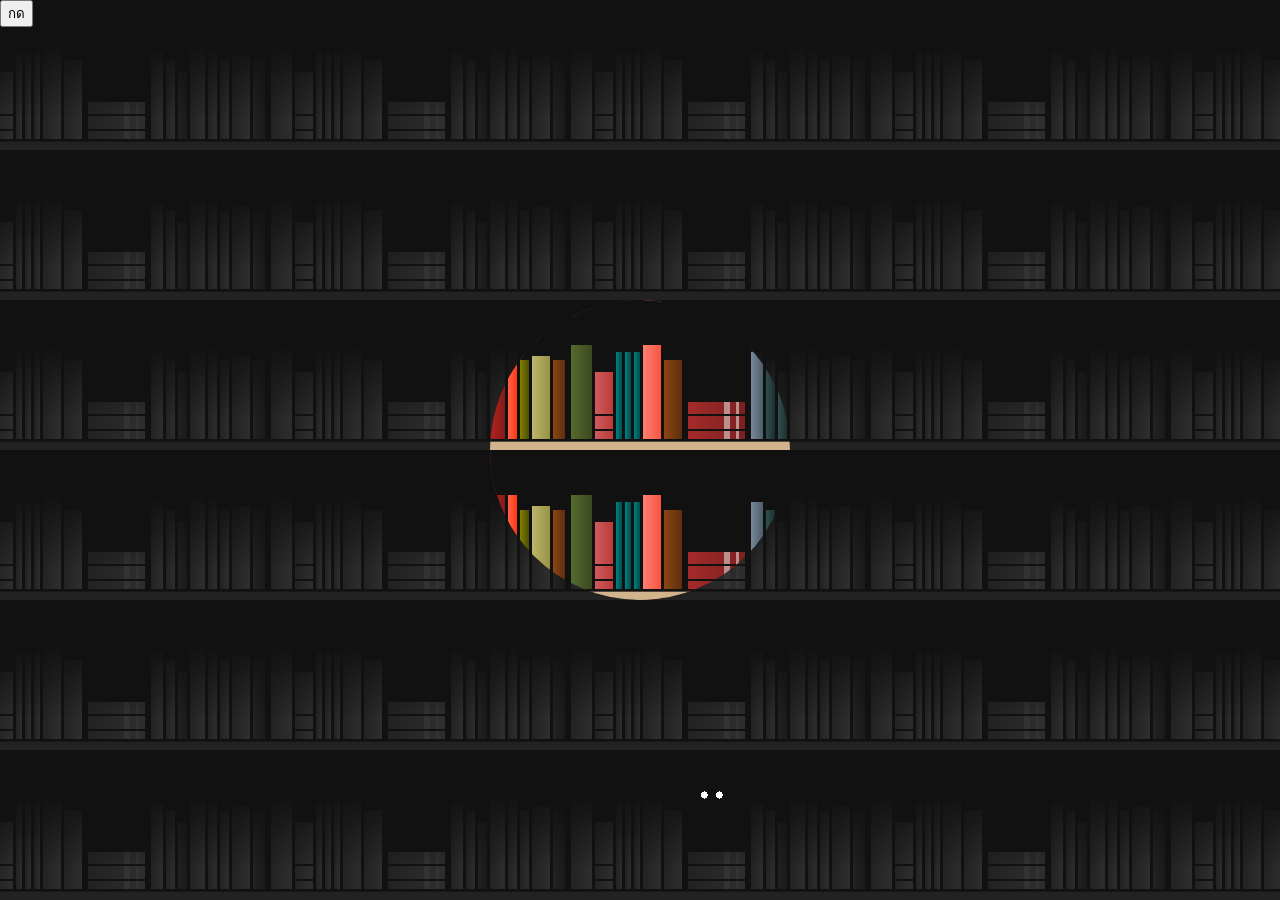
==== Test404/index.html @ 7213b25f "Add files via upload" ====
<!DOCTYPE html>
<html lang="th">
<head>
    <meta charset="UTF-8">
    <meta name="viewport" content="width=device-width, initial-scale=1.0">
    <title>Solaris - Gateway</title>
    <link rel="stylesheet" href="index.css">
    <style>
        body, html {
            margin: 0;
            padding: 0;
            width: 100%;
            height: 100%;
            overflow: hidden;
            background-color: #111;
        }
    </style>
</head>
<body>

    <div class="container">
        <button class="nav-btn" type="button" style="border">กด</button>
    </div>

    <script src="index.js"></script>
</body>
</html>
---- Test404/index.css ----
/* From Uiverse.io by Cobp */ 
.container {
  --color-0: #fff;
  --color-1: #111;
  --color-2: #222;
  --color-3: #333;
  --color-4: #2e2e2e;
  --color-5: #d2b48c;
  --color-6: #b22222;
  --color-7: #871a1a;
  --color-8: #ff6347;
  --color-9: #ff3814;
  width: 100%;
  height: 100%;
  background-color: var(--color-1);
  background-image: linear-gradient(
      to top,
      var(--color-2) 5%,
      var(--color-1) 6%,
      var(--color-1) 7%,
      transparent 7%
    ),
    linear-gradient(to bottom, var(--color-1) 30%, transparent 80%),
    linear-gradient(to right, var(--color-2), var(--color-4) 5%, transparent 5%),
    linear-gradient(
      to right,
      transparent 6%,
      var(--color-2) 6%,
      var(--color-4) 9%,
      transparent 9%
    ),
    linear-gradient(
      to right,
      transparent 27%,
      var(--color-2) 27%,
      var(--color-4) 34%,
      transparent 34%
    ),
    linear-gradient(
      to right,
      transparent 51%,
      var(--color-2) 51%,
      var(--color-4) 57%,
      transparent 57%
    ),
    linear-gradient(to bottom, var(--color-1) 35%, transparent 35%),
    linear-gradient(
      to right,
      transparent 42%,
      var(--color-2) 42%,
      var(--color-4) 44%,
      transparent 44%
    ),
    linear-gradient(
      to right,
      transparent 45%,
      var(--color-2) 45%,
      var(--color-4) 47%,
      transparent 47%
    ),
    linear-gradient(
      to right,
      transparent 48%,
      var(--color-2) 48%,
      var(--color-4) 50%,
      transparent 50%
    ),
    linear-gradient(
      to right,
      transparent 87%,
      var(--color-2) 87%,
      var(--color-4) 91%,
      transparent 91%
    ),
    linear-gradient(to bottom, var(--color-1) 37.5%, transparent 37.5%),
    linear-gradient(
      to right,
      transparent 14%,
      var(--color-2) 14%,
      var(--color-4) 20%,
      transparent 20%
    ),
    linear-gradient(to bottom, var(--color-1) 40%, transparent 40%),
    linear-gradient(
      to right,
      transparent 10%,
      var(--color-2) 10%,
      var(--color-4) 13%,
      transparent 13%
    ),
    linear-gradient(
      to right,
      transparent 21%,
      var(--color-2) 21%,
      #1a1a1a 25%,
      transparent 25%
    ),
    linear-gradient(
      to right,
      transparent 58%,
      var(--color-2) 58%,
      var(--color-4) 64%,
      transparent 64%
    ),
    linear-gradient(
      to right,
      transparent 92%,
      var(--color-2) 92%,
      var(--color-4) 95%,
      transparent 95%
    ),
    linear-gradient(to bottom, var(--color-1) 48%, transparent 48%),
    linear-gradient(
      to right,
      transparent 96%,
      var(--color-2) 96%,
      #1a1a1a 99%,
      transparent 99%
    ),
    linear-gradient(
      to bottom,
      transparent 68.5%,
      transparent 76%,
      var(--color-1) 76%,
      var(--color-1) 77.5%,
      transparent 77.5%,
      transparent 86%,
      var(--color-1) 86%,
      var(--color-1) 87.5%,
      transparent 87.5%
    ),
    linear-gradient(
      to right,
      transparent 35%,
      var(--color-2) 35%,
      var(--color-4) 41%,
      transparent 41%
    ),
    linear-gradient(to bottom, var(--color-1) 68%, transparent 68%),
    linear-gradient(
      to right,
      transparent 78%,
      var(--color-3) 78%,
      var(--color-3) 80%,
      transparent 80%,
      transparent 82%,
      var(--color-3) 82%,
      var(--color-3) 83%,
      transparent 83%
    ),
    linear-gradient(
      to right,
      transparent 66%,
      var(--color-2) 66%,
      var(--color-4) 85%,
      transparent 85%
    );
  background-size: 300px 150px;
  background-position: center bottom;
}

.container:before {
  content: "";
  width: 100%;
  height: 100%;
  position: absolute;
  inset: 0;
  background-color: var(--color-1);
  background-image: linear-gradient(
      to top,
      var(--color-5) 5%,
      var(--color-1) 6%,
      var(--color-1) 7%,
      transparent 7%
    ),
    linear-gradient(to bottom, var(--color-1) 30%, transparent 30%),
    linear-gradient(to right, var(--color-6), var(--color-7) 5%, transparent 5%),
    linear-gradient(
      to right,
      transparent 6%,
      var(--color-8) 6%,
      var(--color-9) 9%,
      transparent 9%
    ),
    linear-gradient(
      to right,
      transparent 27%,
      #556b2f 27%,
      #39481f 34%,
      transparent 34%
    ),
    linear-gradient(
      to right,
      transparent 51%,
      #fa8072 51%,
      #f85441 57%,
      transparent 57%
    ),
    linear-gradient(to bottom, var(--color-1) 35%, transparent 35%),
    linear-gradient(
      to right,
      transparent 42%,
      #008080 42%,
      #004d4d 44%,
      transparent 44%
    ),
    linear-gradient(
      to right,
      transparent 45%,
      #008080 45%,
      #004d4d 47%,
      transparent 47%
    ),
    linear-gradient(
      to right,
      transparent 48%,
      #008080 48%,
      #004d4d 50%,
      transparent 50%
    ),
    linear-gradient(
      to right,
      transparent 87%,
      #789 87%,
      #4f5d6a 91%,
      transparent 91%
    ),
    linear-gradient(to bottom, var(--color-1) 37.5%, transparent 37.5%),
    linear-gradient(
      to right,
      transparent 14%,
      #bdb76b 14%,
      #989244 20%,
      transparent 20%
    ),
    linear-gradient(to bottom, var(--color-1) 40%, transparent 40%),
    linear-gradient(
      to right,
      transparent 10%,
      #808000 10%,
      #4d4d00 13%,
      transparent 13%
    ),
    linear-gradient(
      to right,
      transparent 21%,
      #8b4513 21%,
      #5e2f0d 25%,
      transparent 25%
    ),
    linear-gradient(
      to right,
      transparent 58%,
      #8b4513 58%,
      #5e2f0d 64%,
      transparent 64%
    ),
    linear-gradient(
      to right,
      transparent 92%,
      #2f4f4f 92%,
      #1c2f2f 95%,
      transparent 95%
    ),
    linear-gradient(to bottom, var(--color-1) 48%, transparent 48%),
    linear-gradient(
      to right,
      transparent 96%,
      #2f4f4f 96%,
      #1c2f2f 99%,
      transparent 99%
    ),
    linear-gradient(
      to bottom,
      transparent 68.5%,
      transparent 76%,
      var(--color-1) 76%,
      var(--color-1) 77.5%,
      transparent 77.5%,
      transparent 86%,
      var(--color-1) 86%,
      var(--color-1) 87.5%,
      transparent 87.5%
    ),
    linear-gradient(
      to right,
      transparent 35%,
      #cd5c5c 35%,
      #bc3a3a 41%,
      transparent 41%
    ),
    linear-gradient(to bottom, var(--color-1) 68%, transparent 68%),
    linear-gradient(
      to right,
      transparent 78%,
      #bc8f8f 78%,
      #bc8f8f 80%,
      transparent 80%,
      transparent 82%,
      #bc8f8f 82%,
      #bc8f8f 83%,
      transparent 83%
    ),
    linear-gradient(
      to right,
      transparent 66%,
      #a52a2a 66%,
      #7c2020 85%,
      transparent 85%
    );
  background-size: 300px 150px;
  background-position: center bottom;
  clip-path: circle(150px at center center);
  animation: flashlight 20s ease infinite;
}

.container:after {
  content: "";
  width: 25px;
  height: 10px;
  position: absolute;
  left: calc(50% + 59px);
  bottom: 100px;
  background-repeat: no-repeat;
  background-image: radial-gradient(circle, #fff 50%, transparent 50%),
    radial-gradient(circle, #fff 50%, transparent 50%);
  background-size: 10px 10px;
  background-position:
    left center,
    right center;
  animation: eyes 20s infinite;
}

@keyframes flashlight {
  0% {
    clip-path: circle(150px at -25% 10%);
  }

  38% {
    clip-path: circle(150px at 60% 20%);
  }

  39% {
    opacity: 1;
    clip-path: circle(150px at 60% 86%);
  }

  40% {
    opacity: 0;
    clip-path: circle(150px at 60% 86%);
  }

  41% {
    opacity: 1;
    clip-path: circle(150px at 60% 86%);
  }

  42% {
    opacity: 0;
    clip-path: circle(150px at 60% 86%);
  }

  54% {
    opacity: 0;
    clip-path: circle(150px at 60% 86%);
  }

  55% {
    opacity: 1;
    clip-path: circle(150px at 60% 86%);
  }

  59% {
    opacity: 1;
    clip-path: circle(150px at 60% 86%);
  }

  64% {
    clip-path: circle(150px at 45% 78%);
  }

  68% {
    clip-path: circle(150px at 85% 89%);
  }

  72% {
    clip-path: circle(150px at 60% 86%);
  }

  74% {
    clip-path: circle(150px at 60% 86%);
  }

  100% {
    clip-path: circle(150px at 150% 50%);
  }
}

@keyframes eyes {
  0%,
  38% {
    opacity: 0;
  }

  39%,
  41% {
    opacity: 1;
    transform: scaleY(1);
  }

  40% {
    transform: scaleY(0);
    filter: none;
    background-image: radial-gradient(circle, #fff 50%, transparent 50%),
      radial-gradient(circle, #fff 50%, transparent 50%);
  }

  41% {
    transform: scaleY(1);
    background-image: radial-gradient(circle, #ff0000 50%, transparent 50%),
      radial-gradient(circle, #ff0000 50%, transparent 50%);
    filter: drop-shadow(0 0 4px #ff8686);
  }

  42%,
  100% {
    opacity: 0;
  }
}


#loader {
    position: fixed;
    top: 0; left: 0;
    width: 100%; height: 100%;
    background: #000;
    display: flex;
    flex-direction: column;
    justify-content: center;
    align-items: center;
    z-index: 9999; /* อยู่บนสุดเสมอ */
    transition: opacity 1s ease, visibility 1s;
}

/* ตัวหมุนเท่ๆ (สามารถใช้ดาวเคราะห์หมุนแทนได้) */
.spinner {
    width: 50px;
    height: 50px;
    border: 5px solid #333;
    border-top: 5px solid #ffcc00; /* สีเหลืองดวงอาทิตย์ */
    border-radius: 50%;
    animation: spin 1s linear infinite;
}

@keyframes spin {
    to { transform: rotate(360deg); }
}

/* คลาสสำหรับสั่งให้หายไป */
.loader-hidden {
    opacity: 0;
    visibility: hidden;
}
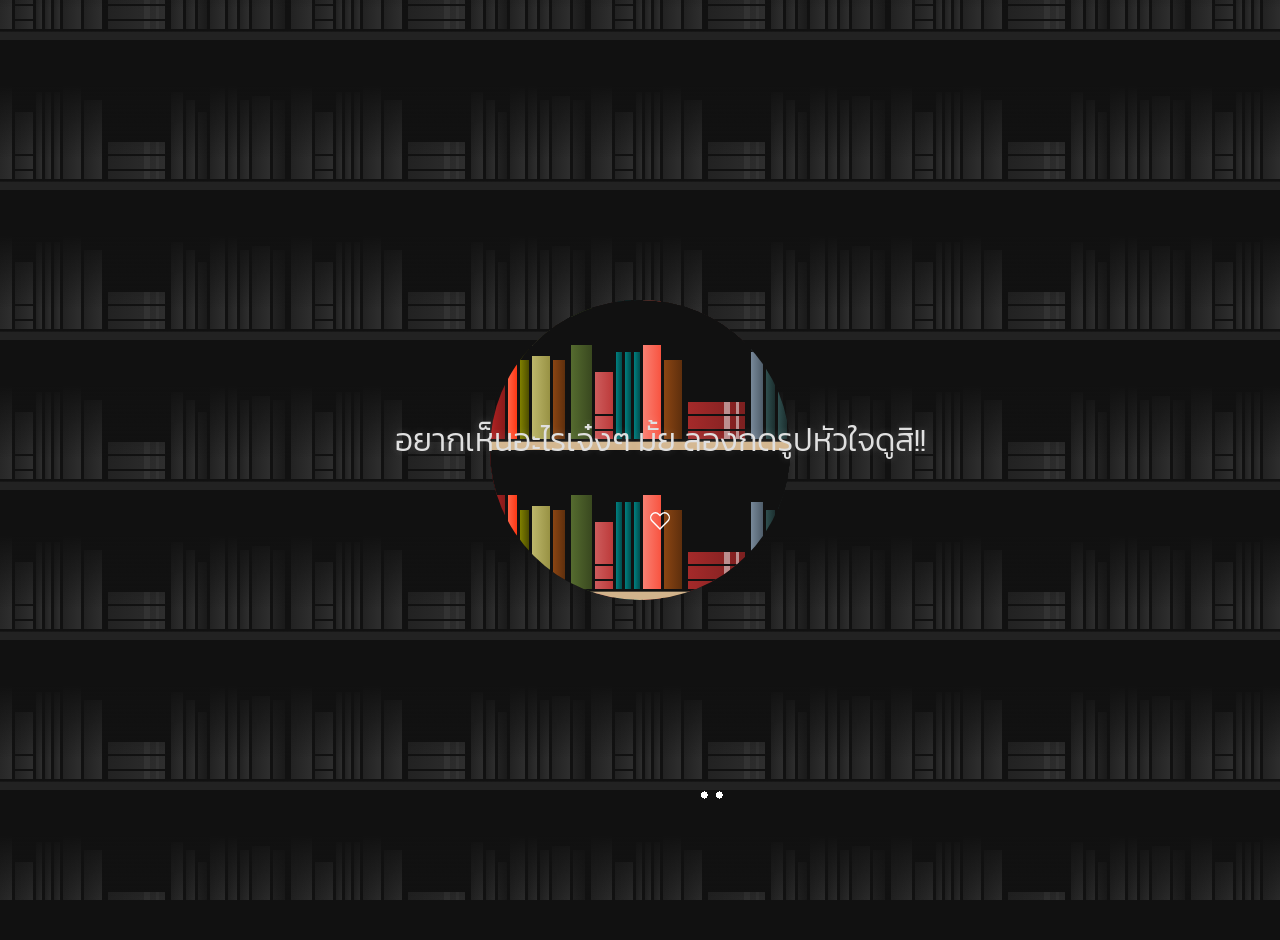
==== commit 1b3e0593: "555" ====
--- a/Test404/index.html
+++ b/Test404/index.html
@@ -4,6 +4,13 @@
     <meta charset="UTF-8">
     <meta name="viewport" content="width=device-width, initial-scale=1.0">
     <title>Solaris - Gateway</title>
+    <link rel="preconnect" href="https://fonts.googleapis.com">
+    <link rel="preconnect" href="https://fonts.gstatic.com" crossorigin>
+    <link href="https://fonts.googleapis.com/css2?family=Kanit:wght@300;400&display=swap" rel="stylesheet">
+    <link
+        rel="stylesheet"
+        href="https://cdnjs.cloudflare.com/ajax/libs/animate.css/4.1.1/animate.min.css"
+    />
     <link rel="stylesheet" href="index.css">
     <style>
         body, html {
@@ -13,13 +20,67 @@
             height: 100%;
             overflow: hidden;
             background-color: #111;
+            font-family: 'Kanit', sans-serif;
+            color: #E0E0E0;
         }
+        .container {
+            display: flex;
+            flex-direction: column;
+            justify-content: center;
+            align-items: center;
+            height: 100%;
+            text-align: center;
+            padding: 20px;
+        }
+        .title {
+            font-weight: 300;
+            font-size: 2rem;
+            text-shadow: 0 0 8px rgba(255, 255, 255, 0.2);
+            margin-bottom: 2rem;
+        }
+        .btn {
+            background: none;
+            border: none;
+            cursor: pointer;
+            padding: 15px;
+            transition: transform 0.3s ease;
+        }
+        .btn:hover {
+            transform: scale(1.2);
+        }
+        .btn .icon {
+            fill: #888;
+            transition: fill 0.3s ease, filter 0.3s ease;
+        }
+        .btn:hover .icon {
+            fill: #ff4757;
+            filter: drop-shadow(0 0 7px #ff4757);
+        }
+
     </style>
 </head>
+
 <body>
-
     <div class="container">
-        <button class="nav-btn" type="button" style="border">กด</button>
+        <h1 class="title animate__animated animate__backInLeft">อยากเห็นอะไรเจ๋งๆ มั้ย ลองกดรูปหัวใจดูสิ!!</h1>
+        <!-- From Uiverse.io by boryanakrasteva --> 
+    <a href="/Test404/404/404.html" onclick="changePage('/Test404/404/404.html'); return false;" class="animate__animated animate__backInLeft">
+    <button class="btn">
+    <svg
+        class="icon"
+        xmlns="http://www.w3.org/2000/svg"
+        width="20.503"
+        height="20.625"
+        viewBox="0 0 17.503 15.625"
+    >
+        <path
+        id="Fill"
+        d="M8.752,15.625h0L1.383,8.162a4.824,4.824,0,0,1,0-6.762,4.679,4.679,0,0,1,6.674,0l.694.7.694-.7a4.678,4.678,0,0,1,6.675,0,4.825,4.825,0,0,1,0,6.762L8.752,15.624ZM4.72,1.25A3.442,3.442,0,0,0,2.277,2.275a3.562,3.562,0,0,0,0,5l6.475,6.556,6.475-6.556a3.563,3.563,0,0,0,0-5A3.443,3.443,0,0,0,12.786,1.25h-.01a3.415,3.415,0,0,0-2.443,1.038L8.752,3.9,7.164,2.275A3.442,3.442,0,0,0,4.72,1.25Z"
+        transform="translate(0 0)"
+        ></path>
+    </svg>
+    </button>
+    </a>
     </div>
 
     <script src="index.js"></script>
--- a/Test404/index.css
+++ b/Test404/index.css
@@ -462,3 +462,55 @@
     visibility: hidden;
 }
 
+/* From Uiverse.io by boryanakrasteva */ 
+.btn {
+  display: flex;
+  align-items: center;
+  justify-content: center;
+  width: 50px;
+  height: 50px;
+  border-radius: 10px;
+  cursor: pointer;
+  border: none;
+  background-color: transparent;
+  position: relative;
+}
+
+.btn::after {
+  width: fit-content;
+  height: fit-content;
+  position: absolute;
+  font-size: 15px;
+  color: white;
+  font-family: "Lucida Sans", "Lucida Sans Regular", "Lucida Grande",
+    "Lucida Sans Unicode", Geneva, Verdana, sans-serif;
+  opacity: 0;
+  visibility: hidden;
+  transition: 0.2s linear;
+  top: 115%;
+}
+
+.icon {
+  width: 30px;
+  height: 30px;
+  transition: 0.2s linear;
+}
+
+.icon path {
+  fill: white;
+  transition: 0.2s linear;
+}
+
+.btn:hover > .icon {
+  transform: scale(1.2);
+}
+
+.btn:hover > .icon path {
+  fill: rgb(177, 139, 189);
+}
+
+.btn:hover::after {
+  visibility: visible;
+  opacity: 1;
+  top: 105%;
+}
